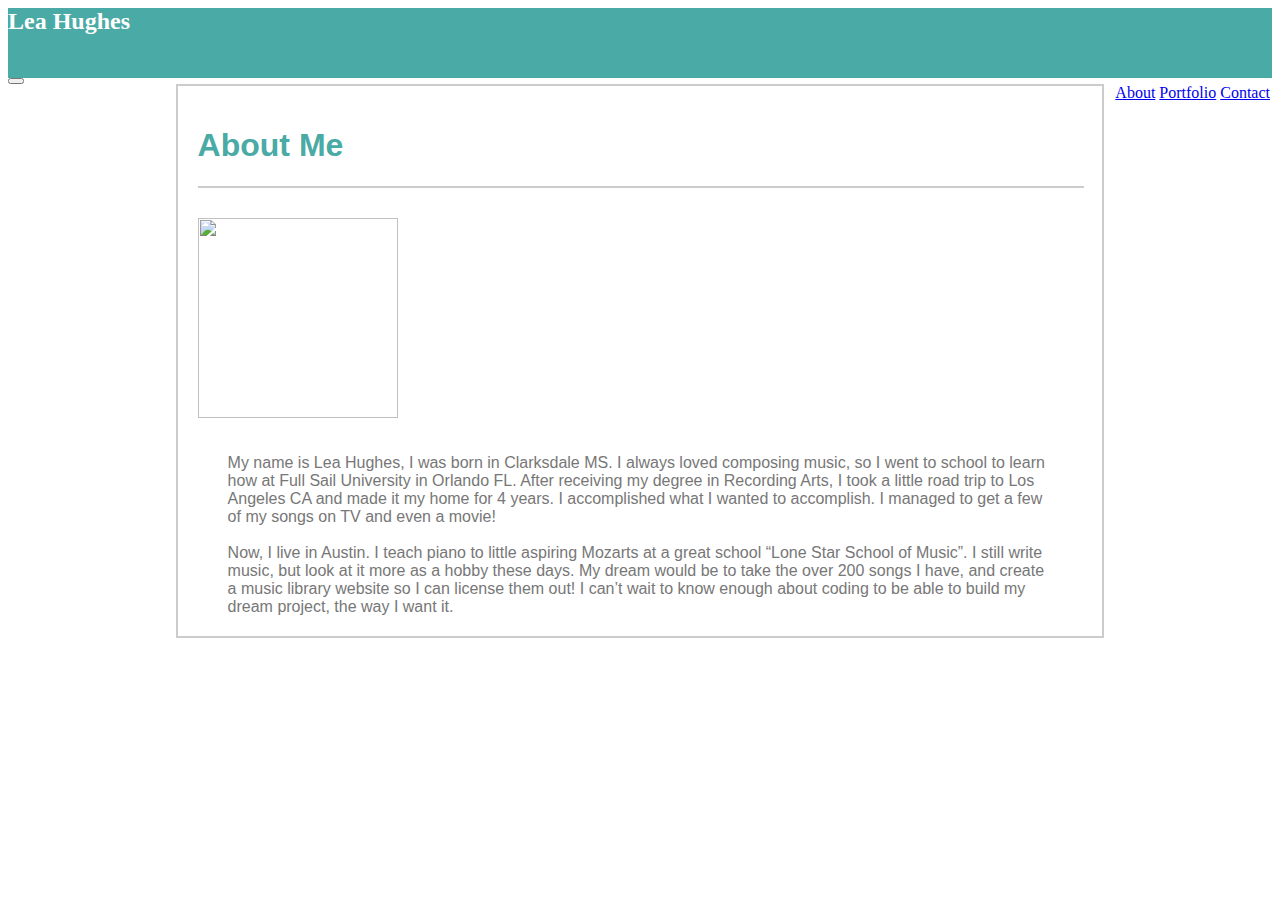
==== index.html @ 52248187 "add files" ====
<DOCTYPE html>
<html>
    <head>
            <link rel="stylesheet" href="https://stackpath.bootstrapcdn.com/bootstrap/4.1.0/css/bootstrap.min.css" integrity="sha384-9gVQ4dYFwwWSjIDZnLEWnxCjeSWFphJiwGPXr1jddIhOegiu1FwO5qRGvFXOdJZ4" crossorigin="anonymous">
            <link rel="stylesheet" href="./style.css" type="text/css">
            <script src="https://stackpath.bootstrapcdn.com/bootstrap/4.1.0/js/bootstrap.min.js" integrity="sha384-uefMccjFJAIv6A+rW+L4AHf99KvxDjWSu1z9VI8SKNVmz4sk7buKt/6v9KI65qnm" crossorigin="anonymous"></script>
            <script src="https://code.jquery.com/jquery-3.3.1.slim.min.js" integrity="sha384-q8i/X+965DzO0rT7abK41JStQIAqVgRVzpbzo5smXKp4YfRvH+8abtTE1Pi6jizo" crossorigin="anonymous"></script>
            <script src="https://cdnjs.cloudflare.com/ajax/libs/popper.js/1.14.0/umd/popper.min.js" integrity="sha384-cs/chFZiN24E4KMATLdqdvsezGxaGsi4hLGOzlXwp5UZB1LY//20VyM2taTB4QvJ" crossorigin="anonymous"></script>
            <meta name="viewport" content"width=device-width" initialscale="1">

            <title></title>
    </head>
    <body><nav class="navbar navbar-expand-lg navbar-light bg-light">
            <div class="logo">
            <h2>Lea Hughes</h2>
            </div>
            <button class="navbar-toggler" type="button" data-toggle="collapse" data-target="#navbarSupportedContent" aria-controls="navbarSupportedContent" aria-expanded="false" aria-label="Toggle navigation">
              <span class="navbar-toggler-icon"></span>
            </button>

            <div class="right-tabs">
                  <a href="./index.html" class="about">About</a>
                  <a href="./portfolio.html" class="portfolio">Portfolio</a>
                  <a href="./contact.html" class="contact">Contact</a>
            </div>
          </nav>
          
          
          <div class="content">
              <h1 class="aboutMe">About Me</h1>

              <div class="littleLine"></div>
              
              <img class="profilePic" src="./images/LOGO.png" width="200" height="200">
              <br>
              <br>
              <br>
      
              <p>My name is Lea Hughes, I was born in Clarksdale MS. I always loved composing music, so I went to school to learn how at Full Sail University in Orlando FL.  After receiving my degree in Recording Arts, I took a little road trip to Los Angeles CA and made it my home for 4 years. I accomplished what I wanted to accomplish. I managed to get a few of my songs on TV and even a movie! 
                      <br />
                      <br />
                      Now, I live in Austin. I teach piano to little aspiring Mozarts at a great school “Lone Star School of Music”. I still write music, but look at it more as a hobby these days. My dream would be to take the over 200 songs I have, and create a music library  website so I can license them out! I can’t wait to know enough about coding to be able to build my dream project, the way I want it. 
                      </p>
                      
      </div>
          
       


    </body>
</html>
---- style.css ----
.right-tabs{
    float: right;
    position: absolute;
    right: 10px;
}

.logo{
    background-color: #4aaaa5;
    color: white;
    height: 70px;
    margin: 0;
    padding: auto;
}

.navbar{
    border
}

.content{
    width: 70%;
    border: 2px solid #cccccc;
    background: #ffffff;
    font-family: 'Arial', 'Helvetica Neue', Helvetica, sans-serif;
    color: #777777;
    padding: 20px;
    margin: 0 auto;

p{
    margin: 0px 30px;
}

body{
    background-image: url(./images/dust_scratches/dust_scratches.png)
}

.logo{
    padding: 10px;
}

.container{
    background-color: white;
    width: 960px;
    margin: 0 auto;
    border: 2px solid #cccccc;
    border-radius: 0.5em;


}

.images{
    width: 100%;
    margin: 6px auto;
    position: relative;
    z-index: 1

}

.littleLine{
    border: 1px solid #cccccc;
    width: 100%;
    margin-bottom: 30px;

}

h1{
    color: #4aaaa5;
}

h3{
        position: relative;
        top: 150px;
        background: #4aaaa5;
        height: 40px;
        width: 192px;
        display: block;
        font-family: 'Georgia', Times, 'Times New Roman', serif;
        color: #ffffff;
        font-family: 'Arial', 'Helvetica Neue', Helvetica, sans-serif;
        font-weight: lighter;
        z-index: 2;
}

    @media only screen and (max-width: 1024px) {
        .images{
            width: 100%;
        }

       

    @media (max-width: 1024px) {

            .content {
            width: 80%; 
            margin: 0 50px;
            padding: 30px;
            
            }

            .profilePic{
                margin: 0 auto;
                width: 30%;
                height: 30%;
            }
        }
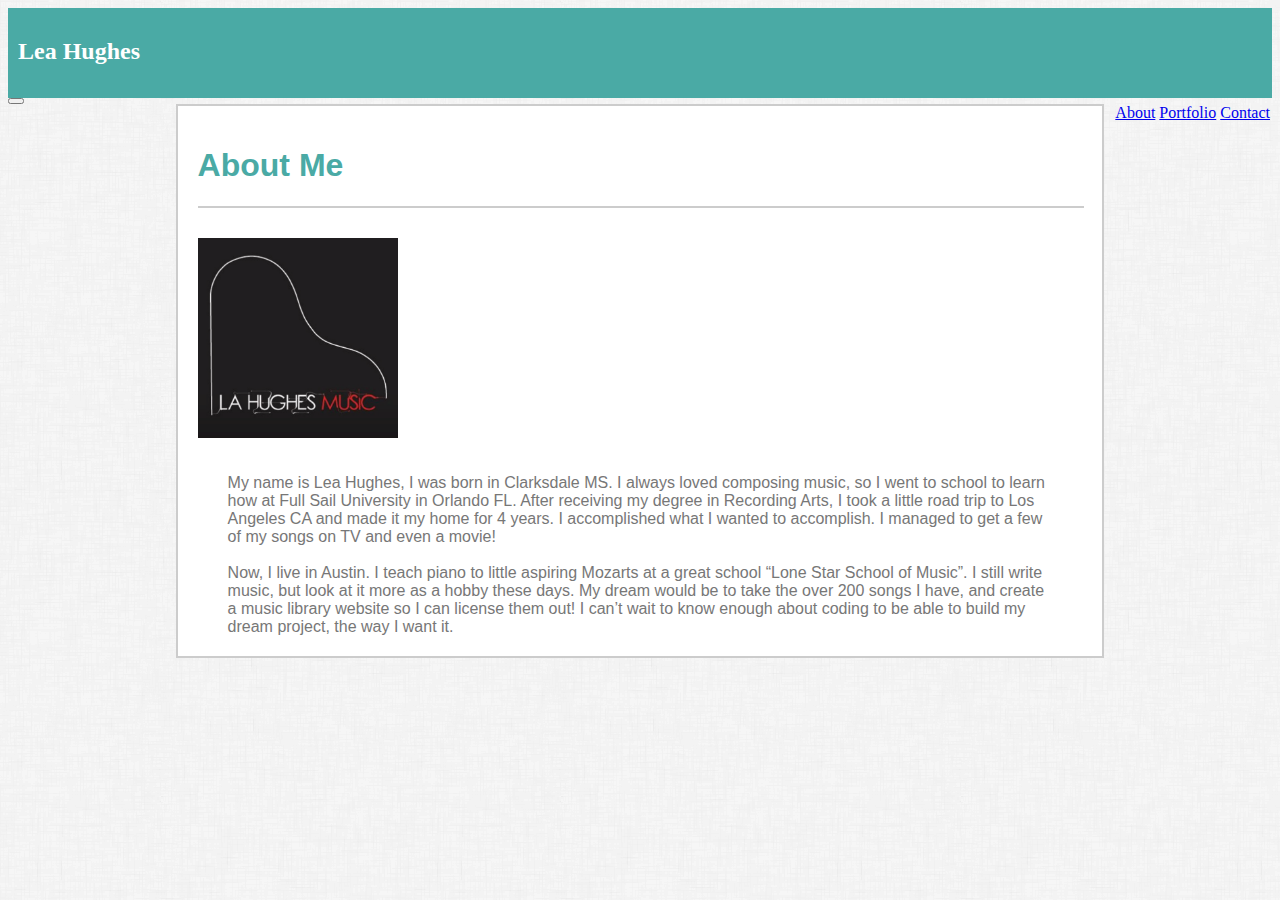
==== commit c79142b2: "add files" ====
--- a/index.html
+++ b/index.html
@@ -15,7 +15,7 @@
             <h2>Lea Hughes</h2>
             </div>
             <button class="navbar-toggler" type="button" data-toggle="collapse" data-target="#navbarSupportedContent" aria-controls="navbarSupportedContent" aria-expanded="false" aria-label="Toggle navigation">
-              <span class="navbar-toggler-icon"></span>
+              
             </button>
 
             <div class="right-tabs">
--- a/style.css
+++ b/style.css
@@ -23,7 +23,7 @@
     font-family: 'Arial', 'Helvetica Neue', Helvetica, sans-serif;
     color: #777777;
     padding: 20px;
-    margin: 0 auto;
+    margin: 0 auto;}
 
 p{
     margin: 0px 30px;
@@ -71,7 +71,7 @@
         top: 150px;
         background: #4aaaa5;
         height: 40px;
-        width: 192px;
+        width: 100%;
         display: block;
         font-family: 'Georgia', Times, 'Times New Roman', serif;
         color: #ffffff;
@@ -103,3 +103,42 @@
             }
         }
 
+
+@media only screen and (max-width: 980px){
+    .container{
+        max-width: 760px;
+    }
+
+    h3{
+        width: 100%;
+    }
+
+    .profilePic{
+        width: auto;
+    }
+}
+@media only screen and (max-width: 768px){
+    .container{
+        max-width: 640px;
+    }
+
+
+    h3{
+        width: 100%;
+    }
+  
+    }
+
+@media only screen and (max-width: 640px){
+    .container{
+        max-width: 490px;}
+    
+        h3{
+            width: 100%;
+        }
+  
+    }
+   
+
+
+
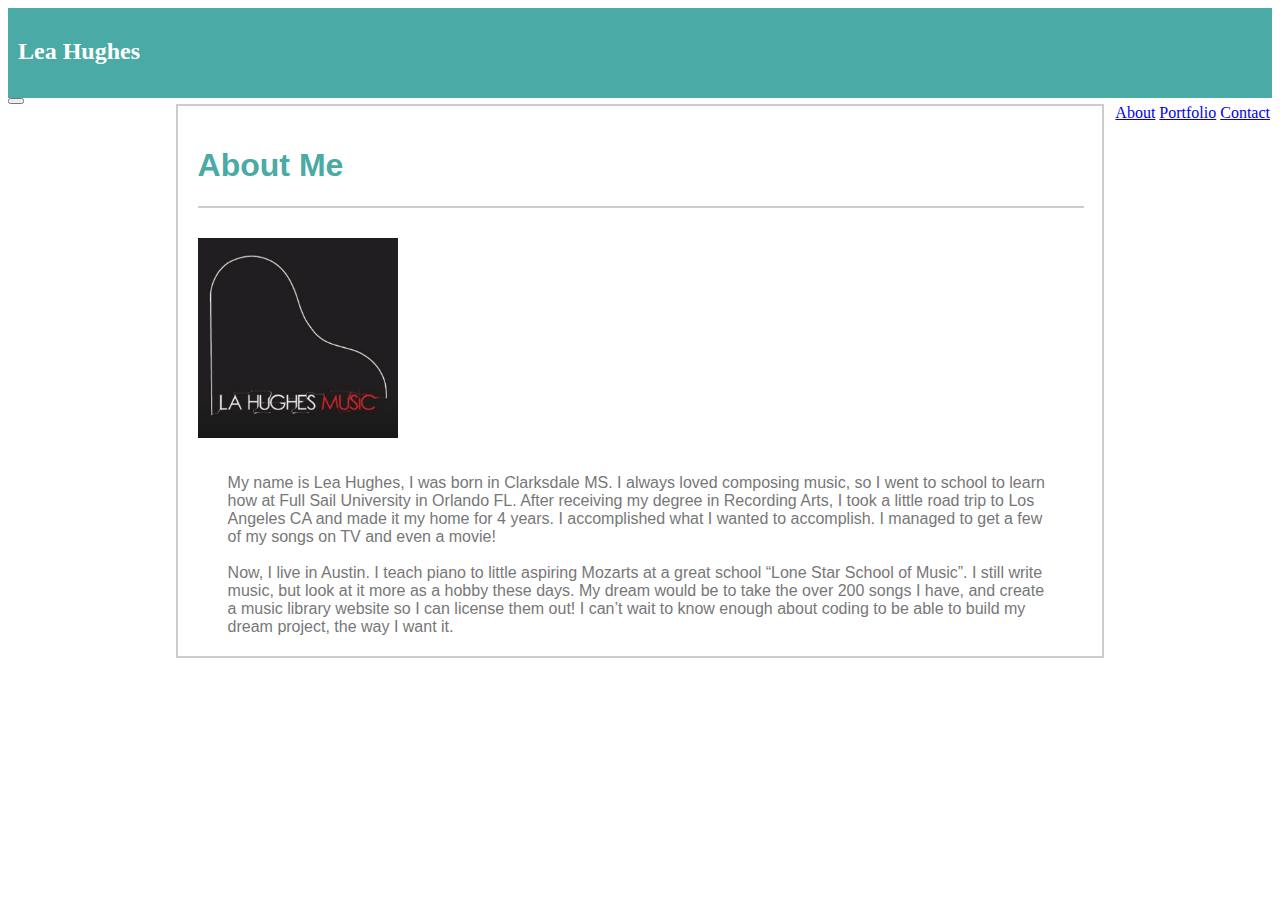
==== commit 0318622e: "add files" ====
--- a/index.html
+++ b/index.html
@@ -2,7 +2,7 @@
 <html>
     <head>
             <link rel="stylesheet" href="https://stackpath.bootstrapcdn.com/bootstrap/4.1.0/css/bootstrap.min.css" integrity="sha384-9gVQ4dYFwwWSjIDZnLEWnxCjeSWFphJiwGPXr1jddIhOegiu1FwO5qRGvFXOdJZ4" crossorigin="anonymous">
-            <link rel="stylesheet" href="./style.css" type="text/css">
+            <link rel="stylesheet" href="./css/style.css" type="text/css">
             <script src="https://stackpath.bootstrapcdn.com/bootstrap/4.1.0/js/bootstrap.min.js" integrity="sha384-uefMccjFJAIv6A+rW+L4AHf99KvxDjWSu1z9VI8SKNVmz4sk7buKt/6v9KI65qnm" crossorigin="anonymous"></script>
             <script src="https://code.jquery.com/jquery-3.3.1.slim.min.js" integrity="sha384-q8i/X+965DzO0rT7abK41JStQIAqVgRVzpbzo5smXKp4YfRvH+8abtTE1Pi6jizo" crossorigin="anonymous"></script>
             <script src="https://cdnjs.cloudflare.com/ajax/libs/popper.js/1.14.0/umd/popper.min.js" integrity="sha384-cs/chFZiN24E4KMATLdqdvsezGxaGsi4hLGOzlXwp5UZB1LY//20VyM2taTB4QvJ" crossorigin="anonymous"></script>
--- a/css/style.css
+++ b/css/style.css
@@ -0,0 +1,144 @@
+.right-tabs{
+    float: right;
+    position: absolute;
+    right: 10px;
+}
+
+.logo{
+    background-color: #4aaaa5;
+    color: white;
+    height: 70px;
+    margin: 0;
+    padding: auto;
+}
+
+.navbar{
+    border
+}
+
+.content{
+    width: 70%;
+    border: 2px solid #cccccc;
+    background: #ffffff;
+    font-family: 'Arial', 'Helvetica Neue', Helvetica, sans-serif;
+    color: #777777;
+    padding: 20px;
+    margin: 0 auto;}
+
+p{
+    margin: 0px 30px;
+}
+
+body{
+    background-image: url(./images/dust_scratches/dust_scratches.png)
+}
+
+.logo{
+    padding: 10px;
+}
+
+.container{
+    background-color: white;
+    width: 960px;
+    margin: 0 auto;
+    border: 2px solid #cccccc;
+    border-radius: 0.5em;
+
+
+}
+
+.images{
+    width: 100%;
+    margin: 6px auto;
+    position: relative;
+    z-index: 1
+
+}
+
+.littleLine{
+    border: 1px solid #cccccc;
+    width: 100%;
+    margin-bottom: 30px;
+
+}
+
+h1{
+    color: #4aaaa5;
+}
+
+h3{
+        position: relative;
+        top: 150px;
+        background: #4aaaa5;
+        height: 40px;
+        width: 100%;
+        display: block;
+        font-family: 'Georgia', Times, 'Times New Roman', serif;
+        color: #ffffff;
+        font-family: 'Arial', 'Helvetica Neue', Helvetica, sans-serif;
+        font-weight: lighter;
+        z-index: 2;
+}
+
+    @media only screen and (max-width: 1024px) {
+        .images{
+            width: 100%;
+        }
+
+       
+
+    @media (max-width: 1024px) {
+
+            .content {
+            width: 80%; 
+            margin: 0 50px;
+            padding: 30px;
+            
+            }
+
+            .profilePic{
+                margin: 0 auto;
+                width: 30%;
+                height: 30%;
+            }
+        }
+
+
+@media only screen and (max-width: 980px){
+    .container{
+        max-width: 760px;
+    }
+
+    h3{
+        width: 100%;
+    }
+
+    .profilePic{
+        width: auto;
+    }
+}
+@media only screen and (max-width: 768px){
+    .container{
+        max-width: 640px;
+    }
+
+
+    h3{
+        width: 100%;
+    }
+  
+    }
+
+@media only screen and (max-width: 640px){
+    .container{
+        max-width: 490px;}
+    
+        h3{
+            width: 100%;
+        }
+  
+    }
+   
+
+
+
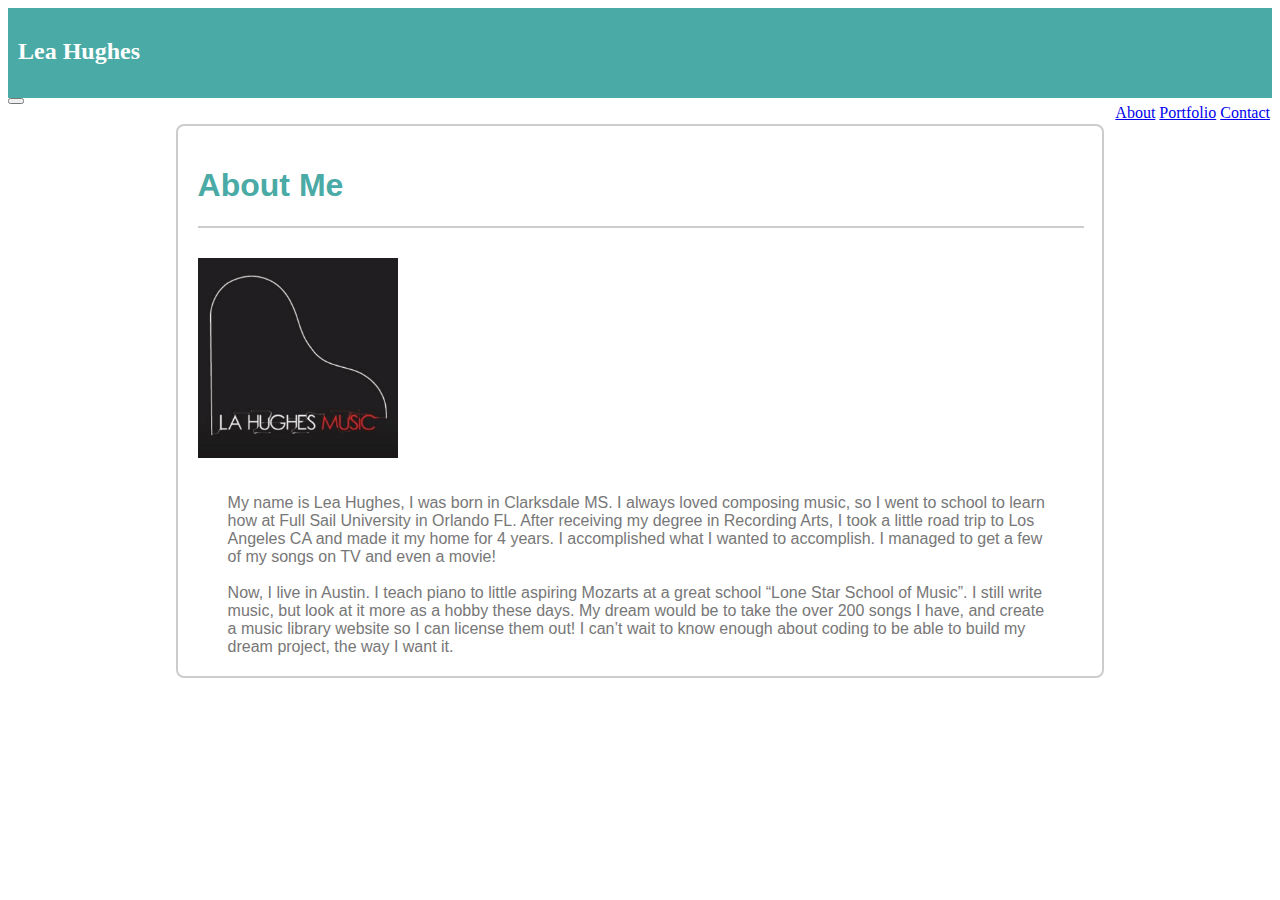
==== commit 020aae4c: "add files" ====
--- a/index.html
+++ b/index.html
@@ -10,7 +10,9 @@
 
             <title></title>
     </head>
-    <body><nav class="navbar navbar-expand-lg navbar-light bg-light">
+    <body>
+        <div class="im">  
+        <nav class="navbar navbar-expand-lg navbar-light bg-light">
             <div class="logo">
             <h2>Lea Hughes</h2>
             </div>
@@ -46,6 +48,6 @@
           
        
 
-
+      </div>
     </body>
 </html>--- a/css/style.css
+++ b/css/style.css
@@ -1,3 +1,8 @@
+
+.im{
+    background-image: url(./images/d_s.png);
+}
+
 .right-tabs{
     float: right;
     position: absolute;
@@ -19,19 +24,20 @@
 .content{
     width: 70%;
     border: 2px solid #cccccc;
+    border-radius: .5em;
     background: #ffffff;
     font-family: 'Arial', 'Helvetica Neue', Helvetica, sans-serif;
     color: #777777;
     padding: 20px;
-    margin: 0 auto;}
+    margin: 20px auto;
+}
+
+
 
 p{
     margin: 0px 30px;
 }
 
-body{
-    background-image: url(./images/dust_scratches/dust_scratches.png)
-}
 
 .logo{
     padding: 10px;
@@ -91,7 +97,7 @@
 
             .content {
             width: 80%; 
-            margin: 0 50px;
+            margin: 20px 50px;
             padding: 30px;
             
             }
@@ -116,11 +122,20 @@
     .profilePic{
         width: auto;
     }
+
+    .content{
+        margin: 20px auto;
+    }
 }
 @media only screen and (max-width: 768px){
     .container{
         max-width: 640px;
     }
+
+    .content{
+        margin: 20px auto;
+    }
+}
 
 
     h3{
@@ -136,6 +151,11 @@
         h3{
             width: 100%;
         }
+
+        .content{
+            margin: 20px auto;
+        }
+    }
   
     }
    
